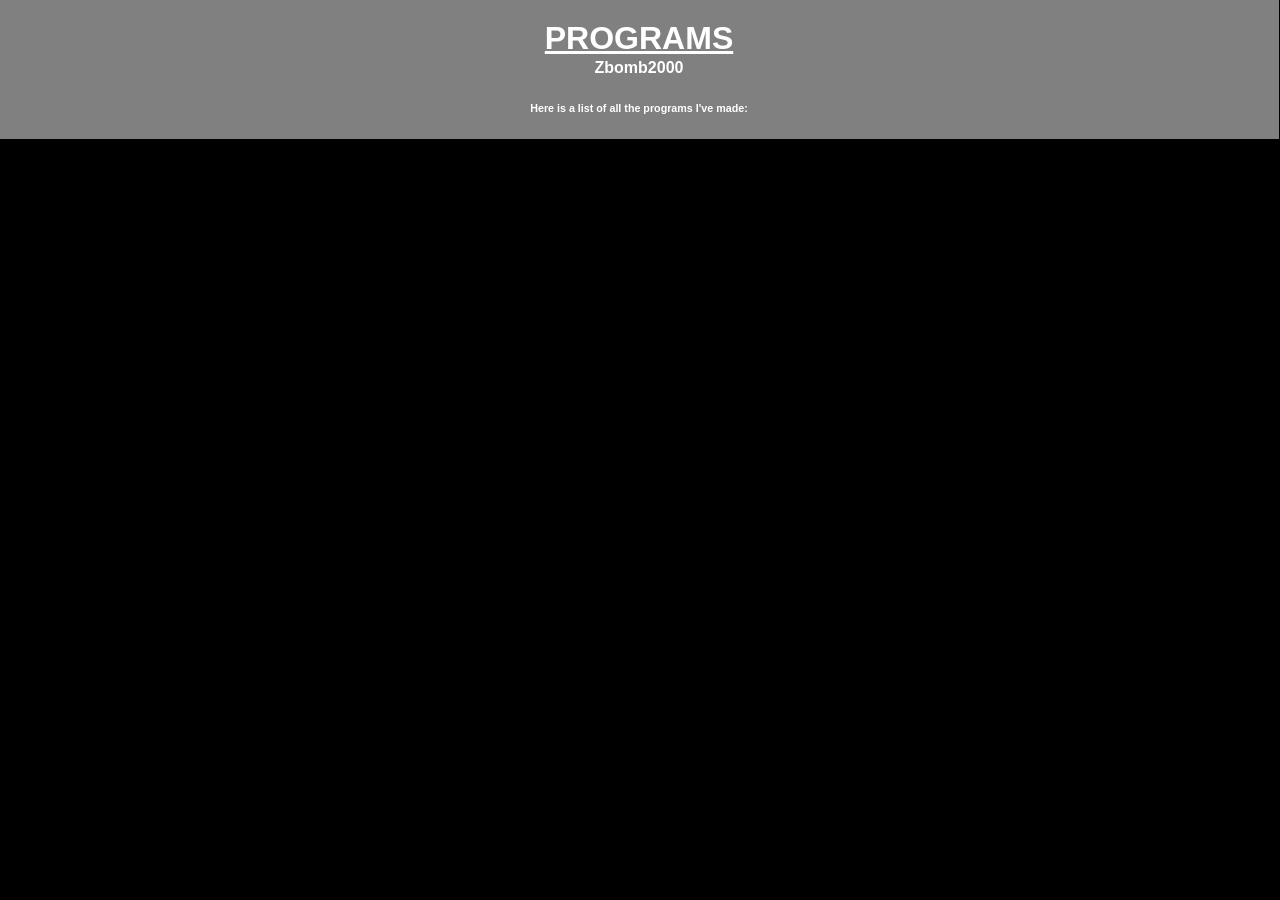
==== programs.html @ f557bc29 "Made home page" ====
<!DOCTYPE html>

<html>
  <head>
    <link rel="stylesheet" href="style.css">
    <title>Programs - Zbomb2000</title>
  </head>
  <body>
    <div id="top_section">
      <center>
        <h1 style="text-decoration: underline;">PROGRAMS</h1>
        <h4 id="sub_header">Zbomb2000</h4>
        <h6>Here is a list of all the programs I've made:</h6>
      </center>
    </div>
    <div id="programs">

    </div>
  </body>
</html>
---- style.css ----
body {
  background-color: black;
  font-family: arial;
}

.header {
  background-color: white;
  position: fixed;
  width: 100%;
  height: 60px;
  top: -1px;
  left: -1px;
}

#header_title_style {
  font-family: arial;
  color: black;
  float: left;
  margin-top: 14px;
  padding-left: 10px;
}

.header_button {
  float: right;
  color: black;
  background-color: white;
  font-weight: bold;
  border: none;
  height: 60px;
  width: 100px;
  font-size: 15px;
  line-height: 17px;
  vertical-align: middle;
}

.header_button:hover {
  cursor: pointer;
  transition: background-color 0.25s;
  background-color: gray;
}

#top_section {
  background-color: gray;
  color: white;
  position: absolute;
  width: 100%;
  top: -1px;
  left: -1px;
}

#sub_header {
  margin-top: -20px;
}
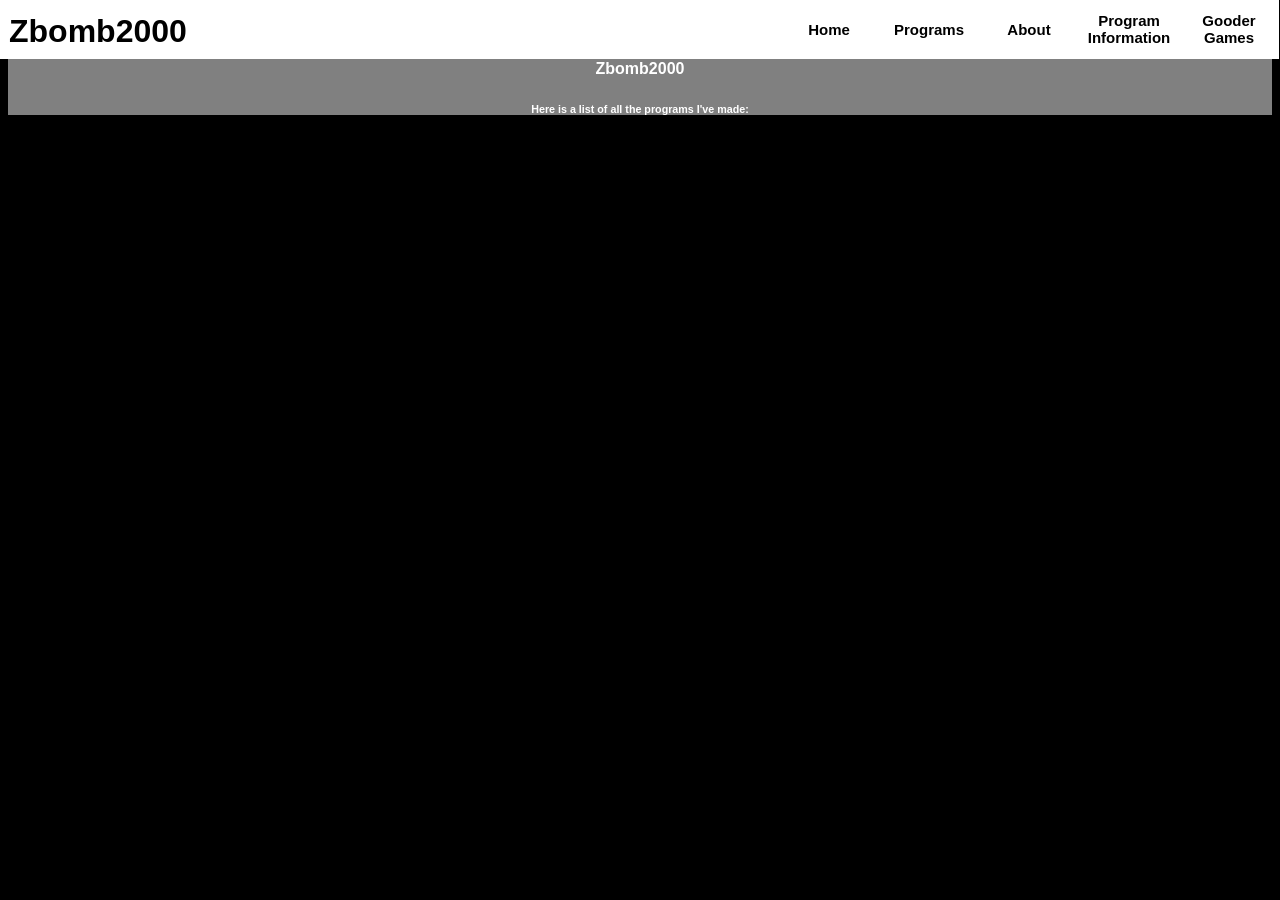
==== commit 668a6742: "Started adding links to buttons" ====
--- a/programs.html
+++ b/programs.html
@@ -4,8 +4,18 @@
   <head>
     <link rel="stylesheet" href="style.css">
     <title>Programs - Zbomb2000</title>
+    <script src="links.js"></script>
   </head>
   <body>
+    <div class="header">
+      <h1 id="header_title_style">Zbomb2000</h1>
+      <button class="header_button" type="button">Gooder Games</button>
+      <button class="header_button" type="button">Program Information</button>
+      <button class="header_button" type="button">About</button>
+      <button class="header_button" type="button" onclick="openPrograms()">Programs</button>
+      <button class="header_button" type="button" onclick="openHome()">Home</button>
+    </div>
+
     <div id="top_section">
       <center>
         <h1 style="text-decoration: underline;">PROGRAMS</h1>
--- a/style.css
+++ b/style.css
@@ -42,7 +42,6 @@
 #top_section {
   background-color: gray;
   color: white;
-  position: absolute;
   width: 100%;
   top: -1px;
   left: -1px;
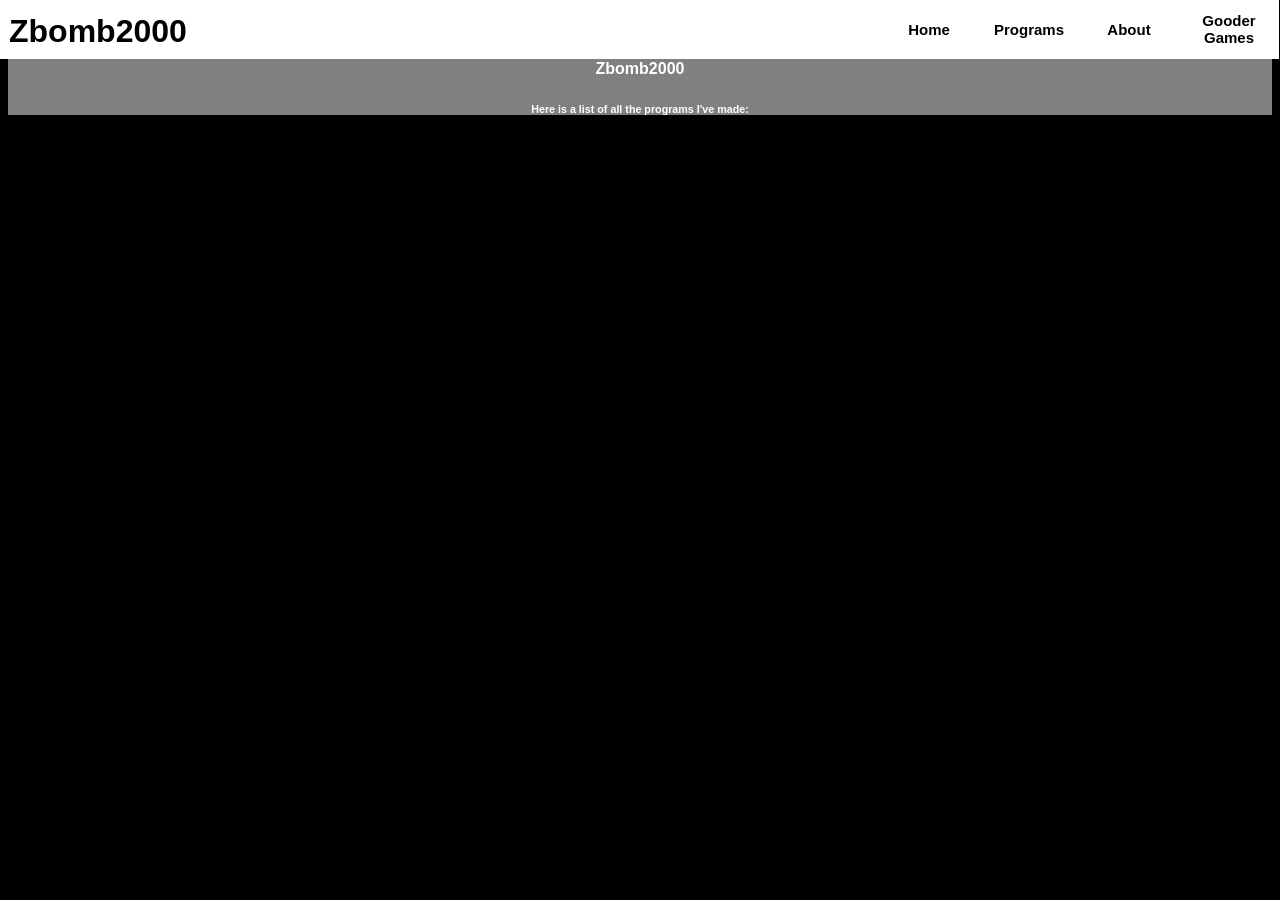
==== commit 435533a9: "updated stuff." ====
--- a/programs.html
+++ b/programs.html
@@ -10,7 +10,6 @@
     <div class="header">
       <h1 id="header_title_style">Zbomb2000</h1>
       <button class="header_button" type="button">Gooder Games</button>
-      <button class="header_button" type="button">Program Information</button>
       <button class="header_button" type="button">About</button>
       <button class="header_button" type="button" onclick="openPrograms()">Programs</button>
       <button class="header_button" type="button" onclick="openHome()">Home</button>
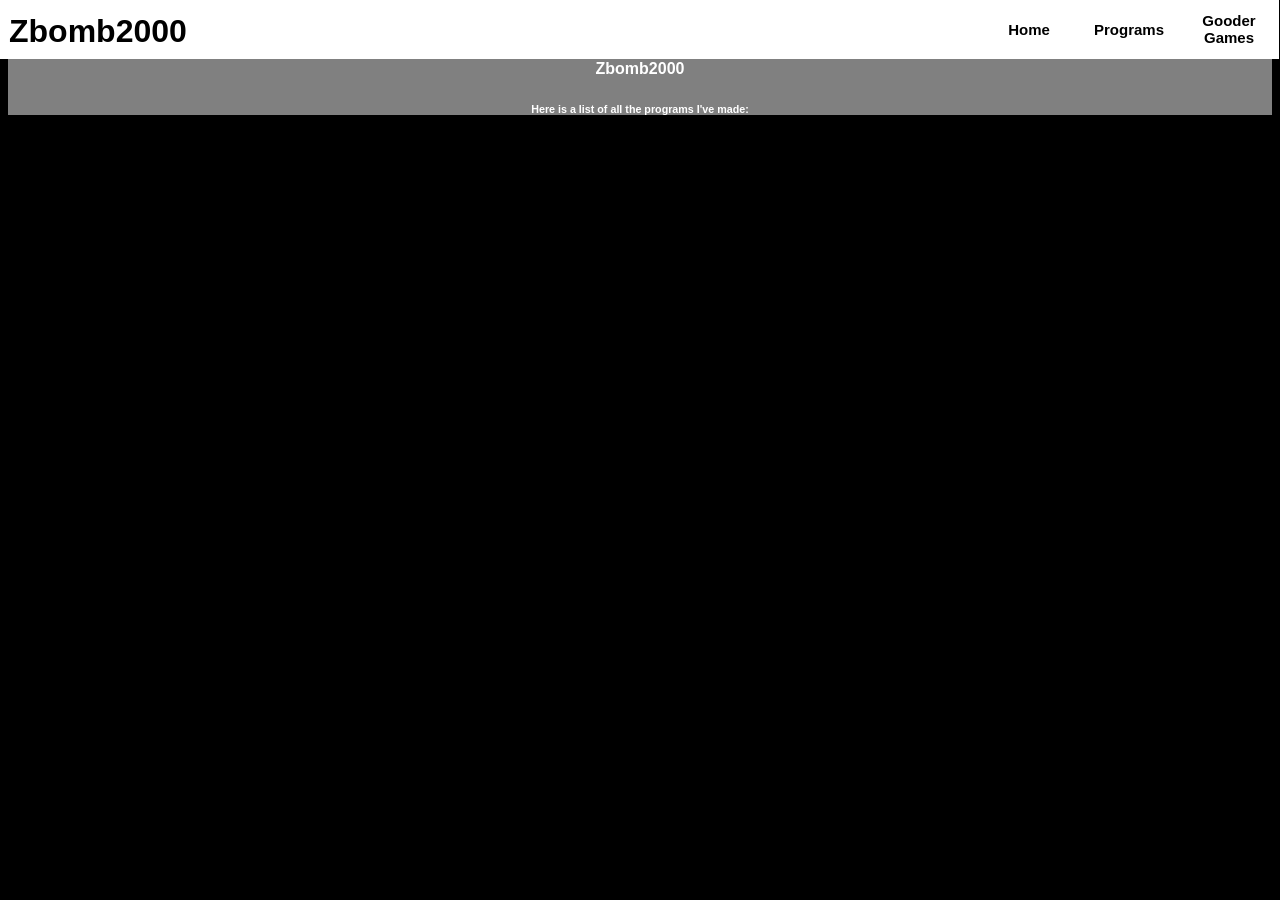
==== commit 7188bd9e: "fixed a few errors tagged out "about" button on header and made "Gooder Games" button open in a new " ====
--- a/programs.html
+++ b/programs.html
@@ -10,7 +10,7 @@
     <div class="header">
       <h1 id="header_title_style">Zbomb2000</h1>
       <button class="header_button" type="button">Gooder Games</button>
-      <button class="header_button" type="button">About</button>
+      <!--<button class="header_button" type="button">About</button>-->
       <button class="header_button" type="button" onclick="openPrograms()">Programs</button>
       <button class="header_button" type="button" onclick="openHome()">Home</button>
     </div>
